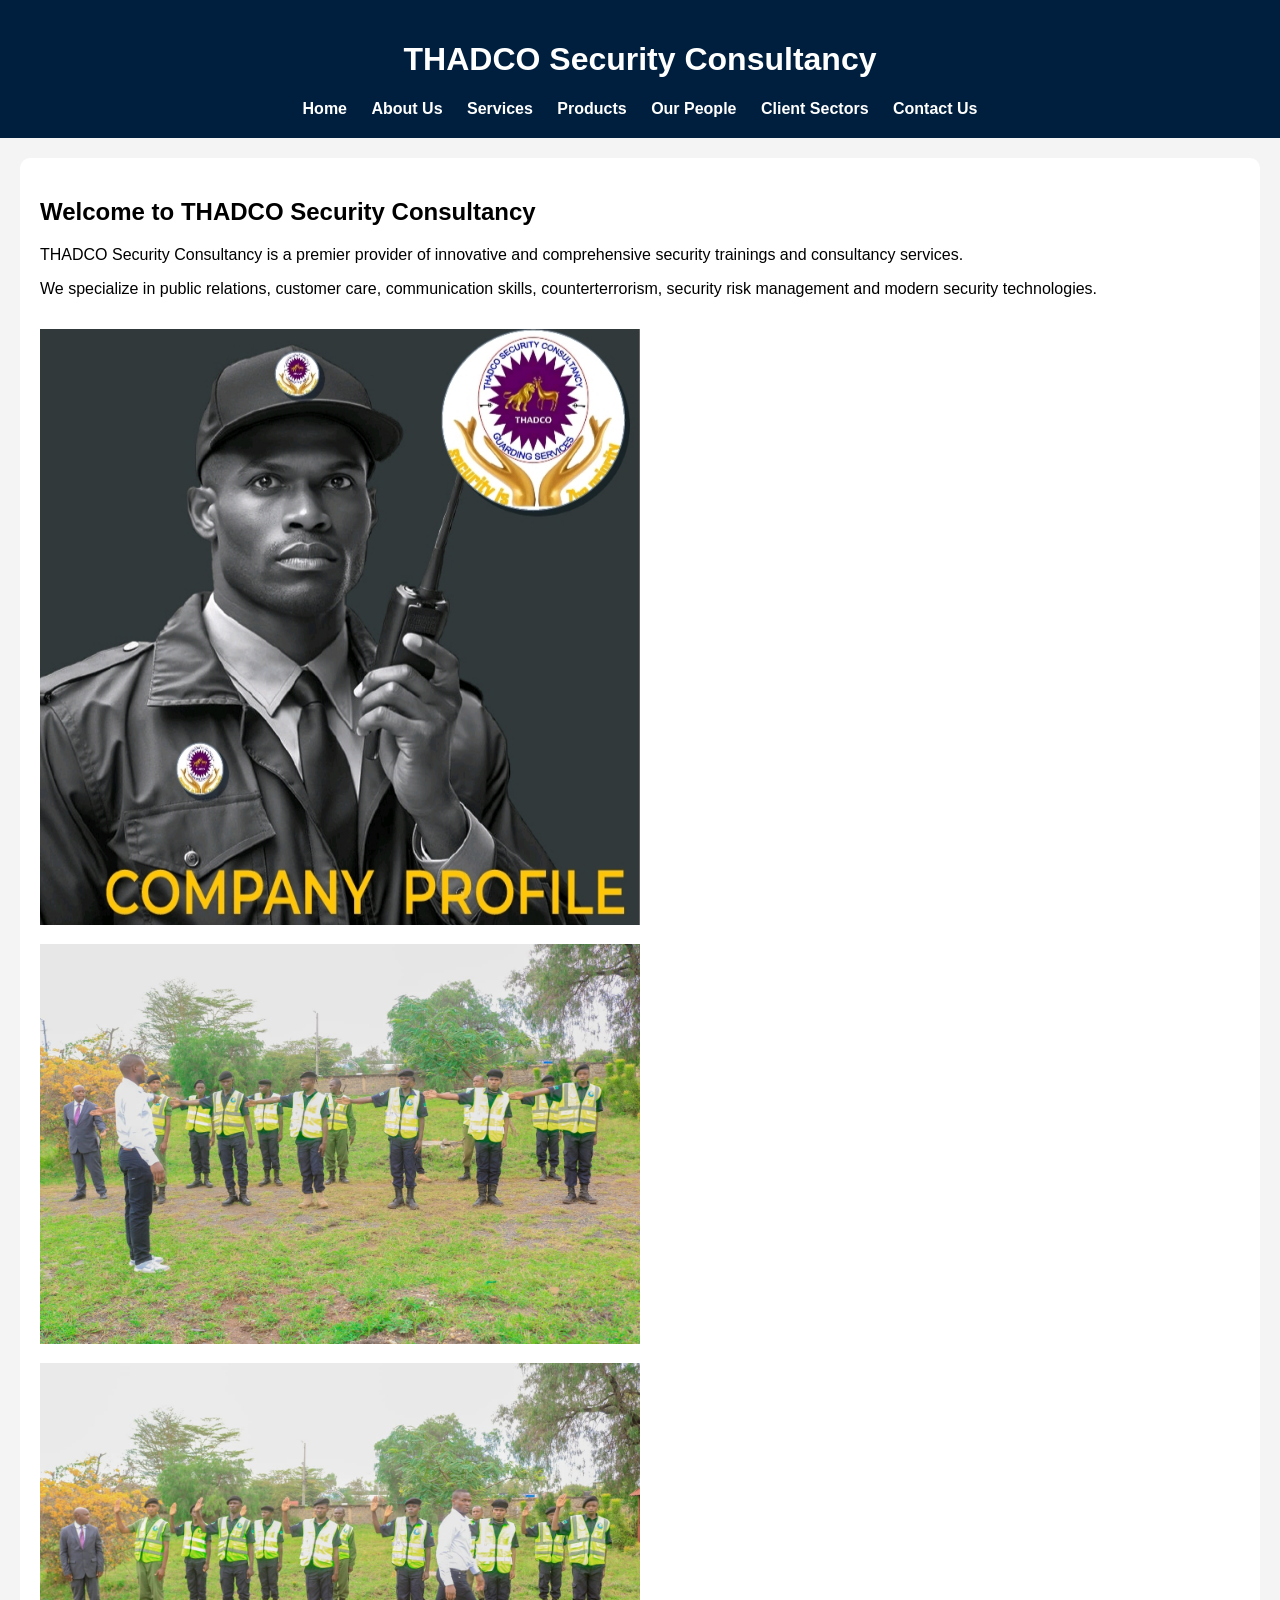
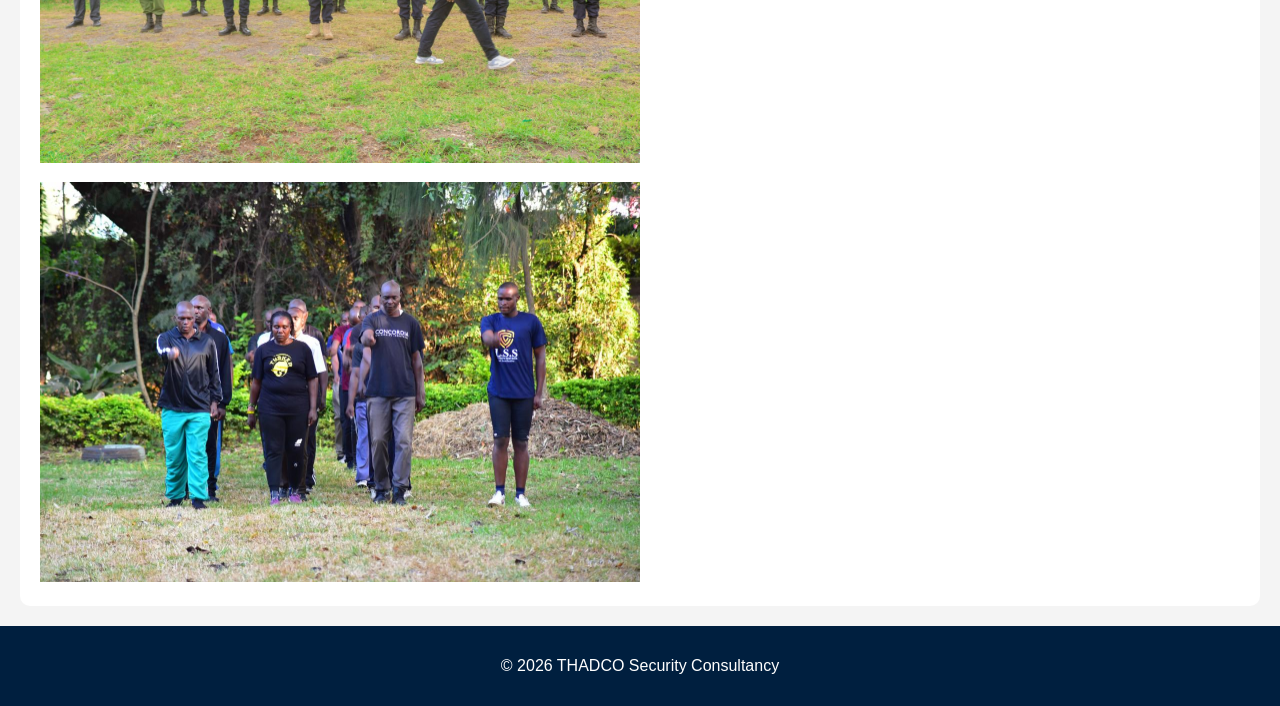
==== index.html @ 4f6fcd6d "Add files via upload" ====
<!DOCTYPE html>
<html>
<head>
    <title>THADCO Security Consultancy</title>
    <meta name="viewport" content="width=device-width, initial-scale=1.0">
    <link rel="stylesheet" href="style.css">
</head>
<body>

<header>
    <h1>THADCO Security Consultancy</h1>

    <nav>
        <a href="index.html">Home</a>
        <a href="about.html">About Us</a>
        <a href="services.html">Services</a>
        <a href="products.html">Products</a>
        <a href="people.html">Our People</a>
        <a href="clients.html">Client Sectors</a>
        <a href="contact.html">Contact Us</a>
    </nav>
</header>

<section>
    <h2>Welcome to THADCO Security Consultancy</h2>

    <p>
        THADCO Security Consultancy is a premier provider of innovative and comprehensive
        security trainings and consultancy services.
    </p>

    <p>
        We specialize in public relations, customer care, communication skills,
        counterterrorism, security risk management and modern security technologies.
    </p>

    <img src="company's profile.jpg" alt="company's profile">
    <img src="guards training.jpg" alt="guards training">
    <img src="Guards training 2.jpg" alt="Guards training">
    <img src="guard training 3.jpg" alt="guard training">
</section>

<footer>
    <p>© 2026 THADCO Security Consultancy</p>
</footer>
<script src="script.js"></script>
</body>
</html>
---- style.css ----
body{
    font-family: Arial;
    margin:0;
    background:#f4f4f4;
}

header{
    background:#001f3f;
    color:white;
    padding:20px;
    text-align:center;
}

nav{
    margin-top:10px;
}

nav a{
    color:white;
    text-decoration:none;
    margin:10px;
    font-weight:bold;
}

section{
    padding:20px;
    background:white;
    margin:20px;
    border-radius:10px;
}

img{
    width:100%;
    max-width:600px;
    height:auto;
    margin-top:15px;
}

footer{
    background:#001f3f;
    color:white;
    text-align:center;
    padding:15px;
}

ul li{
    margin-bottom:10px;
}

input, textarea{
    width:100%;
    padding:10px;
}

button{
    background:#001f3f;
    color:white;
    border:none;
    padding:10px 20px;
    cursor:pointer;
}

@media (max-width:600px){

nav{
    display:flex;
    flex-direction:column;
}

nav a{
    margin:5px;
}

}
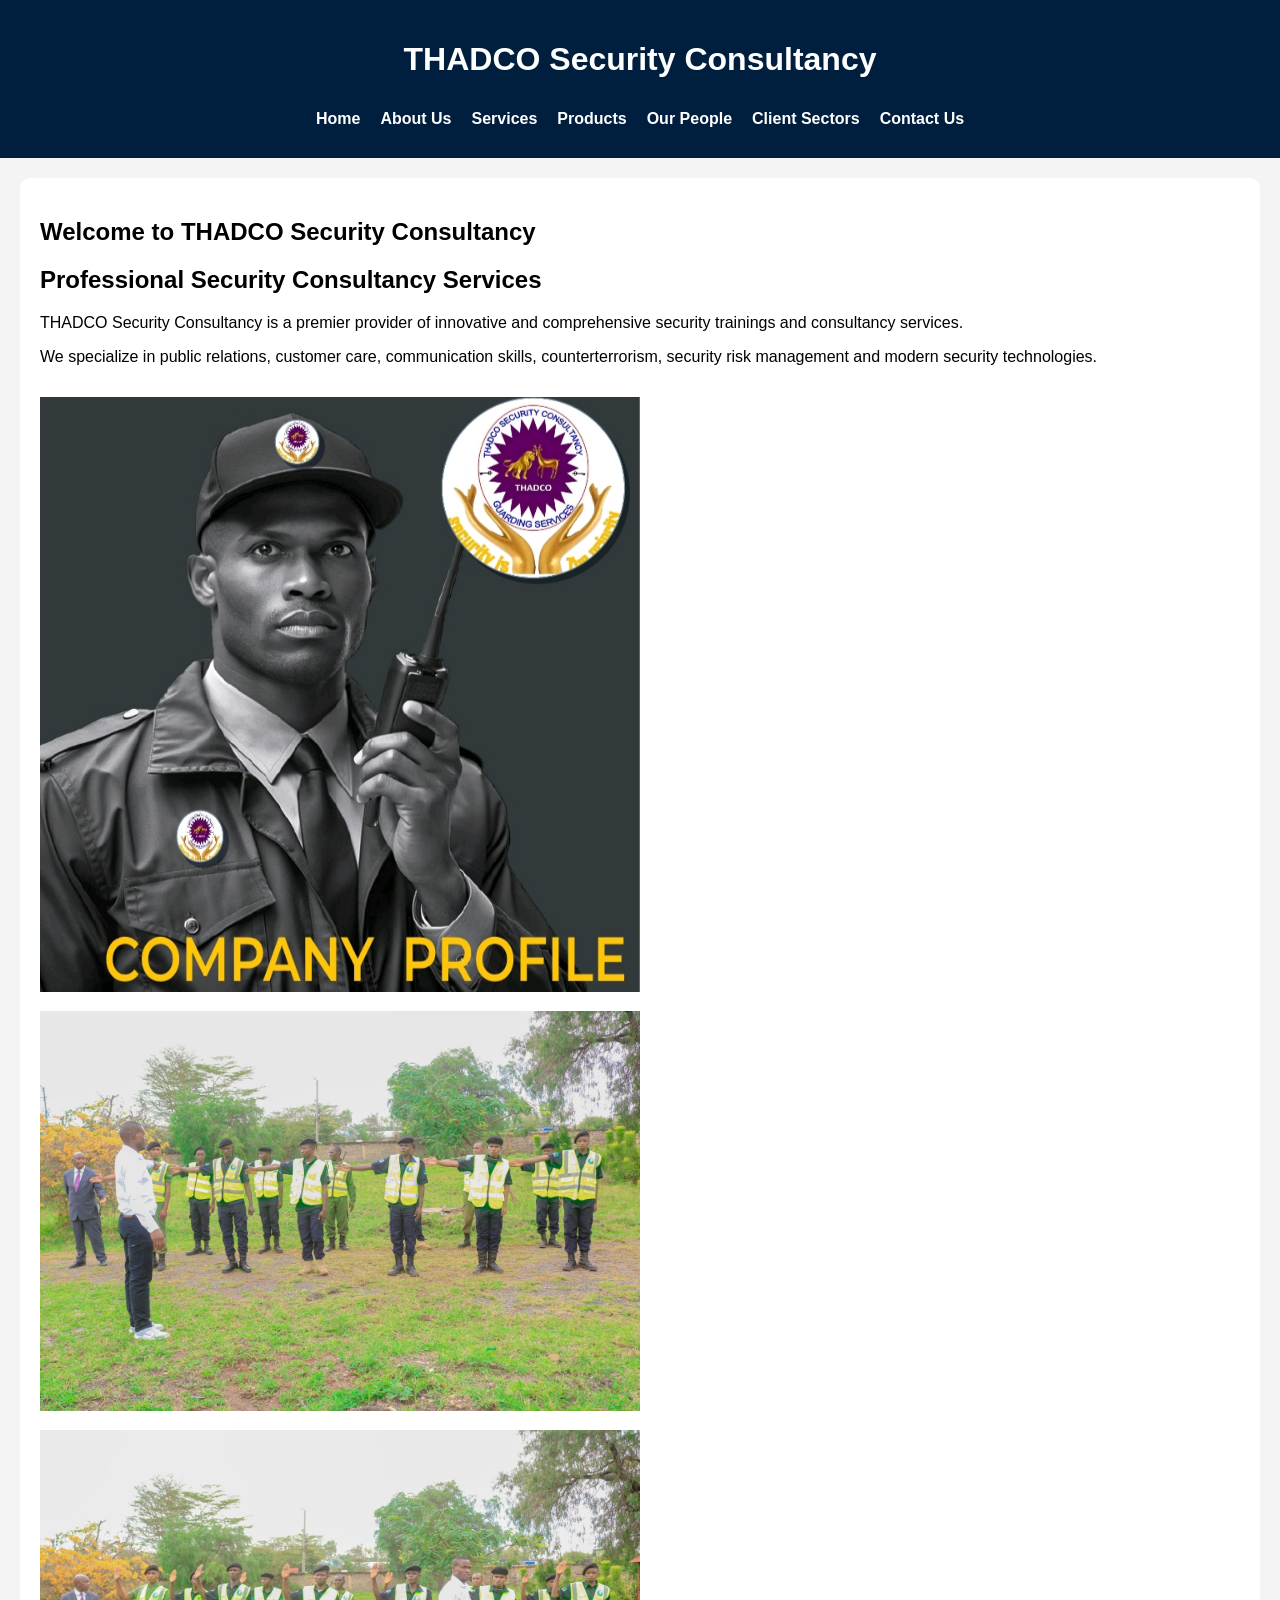
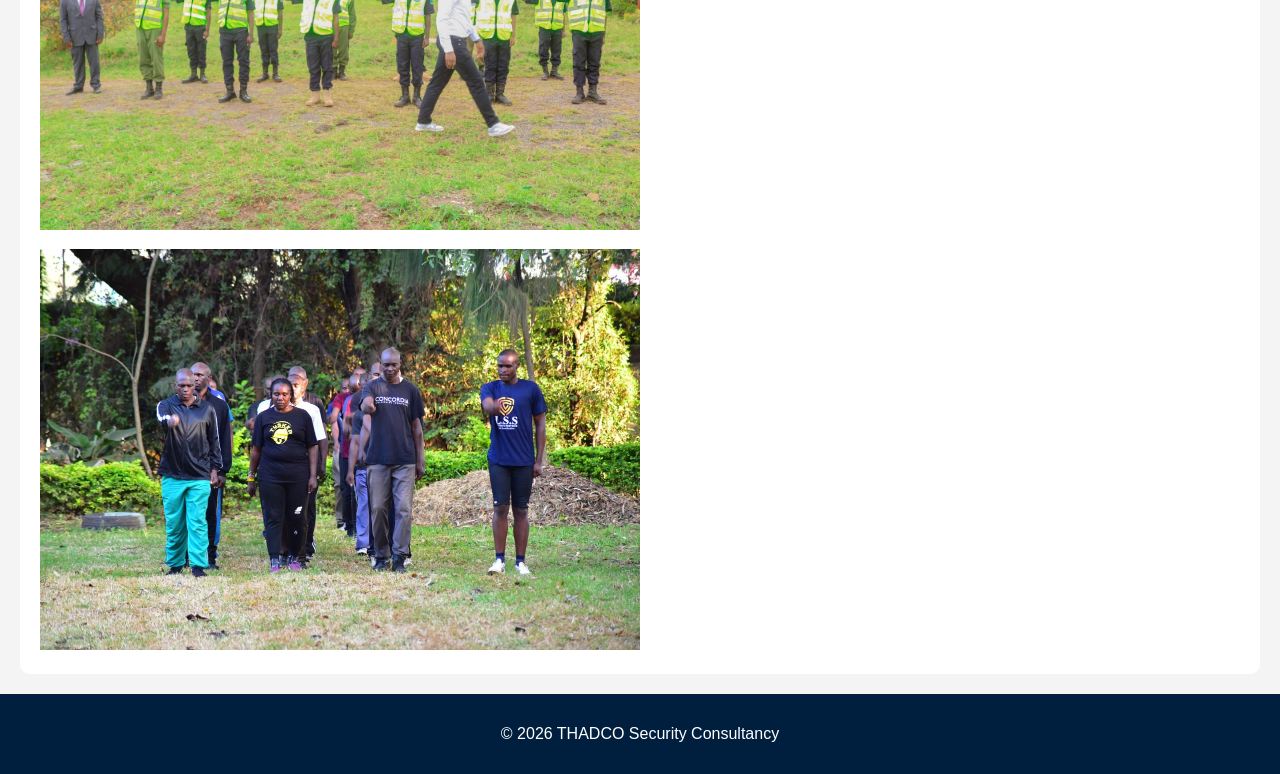
==== commit 09813991: "Add files via upload" ====
--- a/index.html
+++ b/index.html
@@ -23,6 +23,9 @@
 
 <section>
     <h2>Welcome to THADCO Security Consultancy</h2>
+    <h2 id="dynamic-text">
+Professional Security Consultancy Services
+</h2>
 
     <p>
         THADCO Security Consultancy is a premier provider of innovative and comprehensive
--- a/style.css
+++ b/style.css
@@ -12,6 +12,9 @@
 }
 
 nav{
+    display:flex;
+    justify-content:center;
+    flex-wrap:wrap;
     margin-top:10px;
 }
 
@@ -21,7 +24,6 @@
     margin:10px;
     font-weight:bold;
 }
-
 section{
     padding:20px;
     background:white;
@@ -60,15 +62,3 @@
     cursor:pointer;
 }
 
-@media (max-width:600px){
-
-nav{
-    display:flex;
-    flex-direction:column;
-}
-
-nav a{
-    margin:5px;
-}
-
-}
